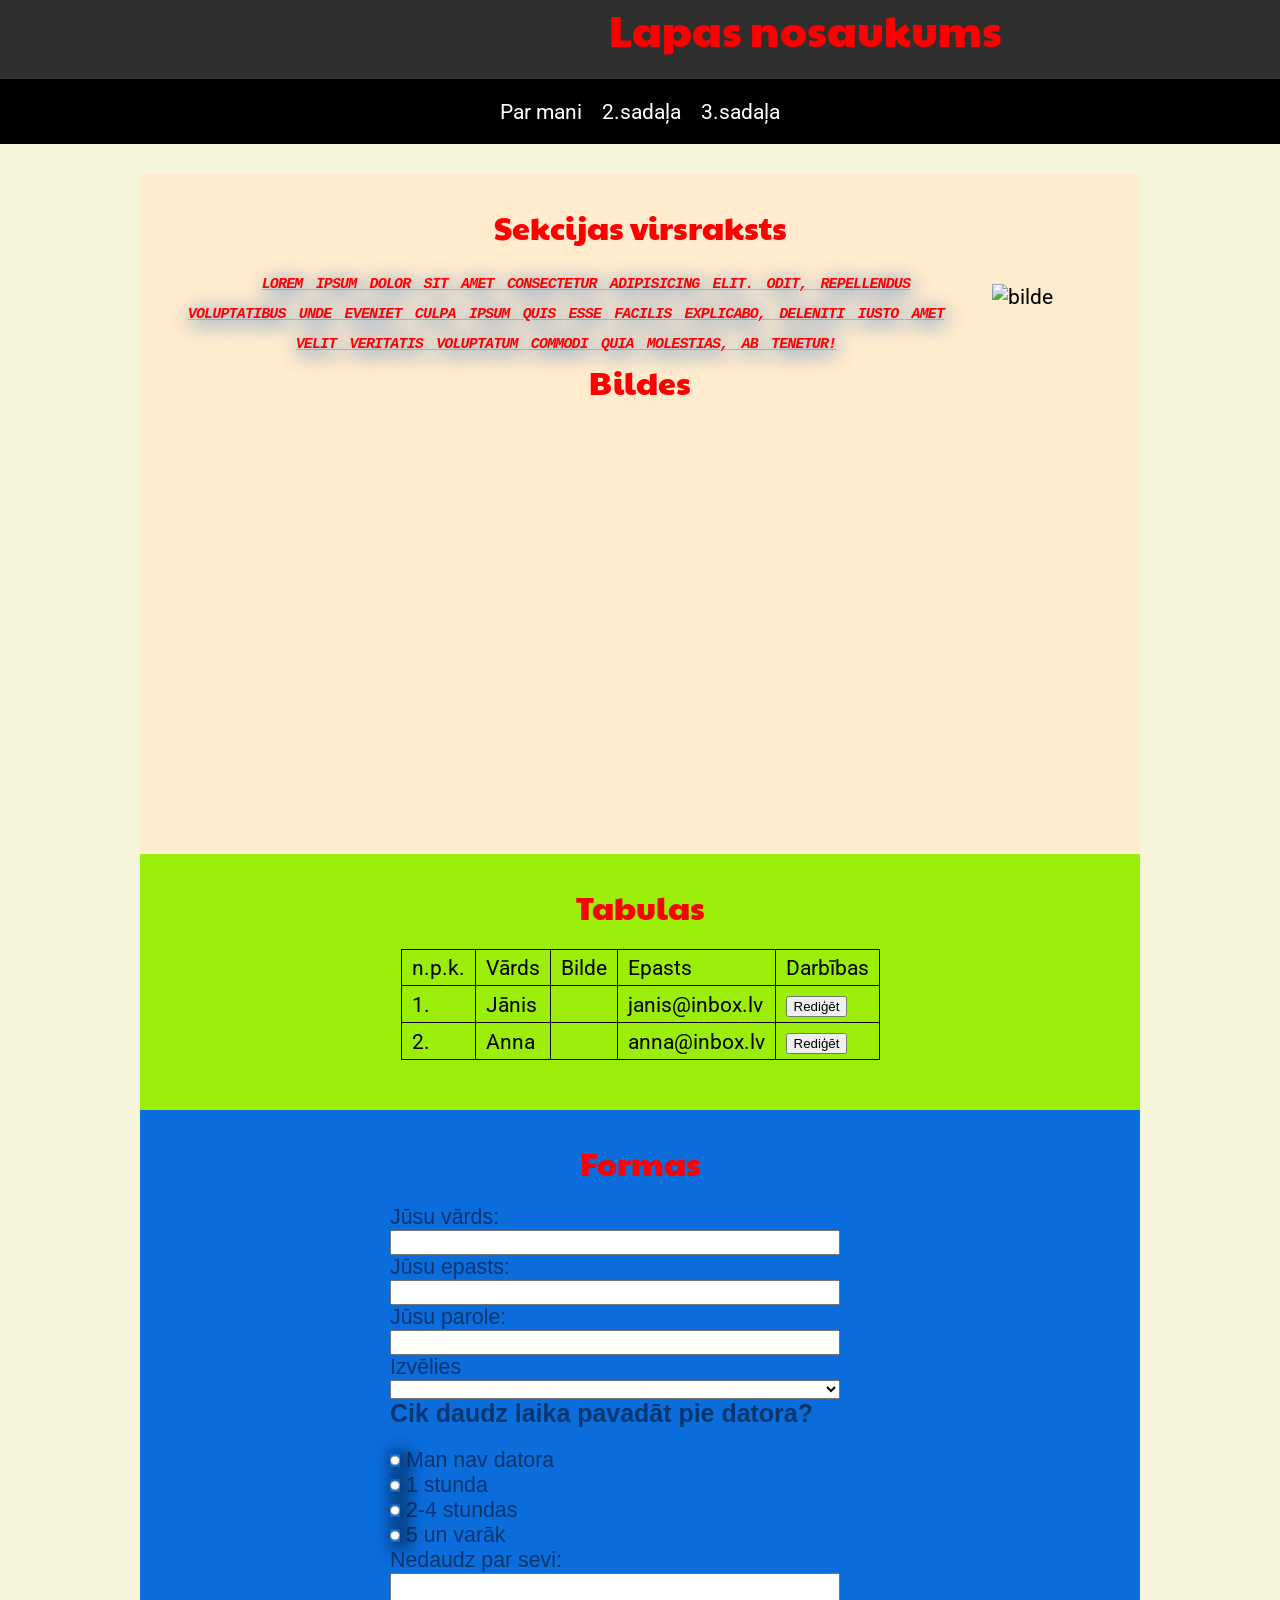
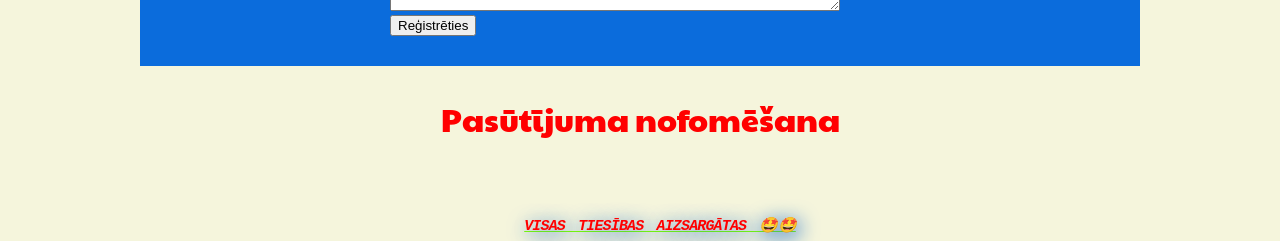
==== semantika.html @ 9ba2dfa7 "flex" ====
<!DOCTYPE html>
<html lang="en">
<head>
    <meta charset="UTF-8">
    <meta name="viewport" content="width=device-width, initial-scale=1.0">

    <!-- <link rel="stylesheet" href="https://cdn.simplecss.org/simple.min.css"> -->
    <link rel="stylesheet" href="style.css">
    
    <title>Document</title>
</head>
<body>
    <header style="background: #2f2f2e;color:white">
        <img src="logo" alt="">
        <h1>Lapas nosaukums</h1>
    </header>
    <nav>
        <a href="#sec1">Par mani</a>
        <a href="#sec2">2.sadaļa</a>
        <a href="#sec3">3.sadaļa</a>
    </nav>
    <main>
        <section id="sec1">
            <h2>Sekcijas virsraksts</h2>
            
            <div class="row">
                <p>Lorem ipsum dolor sit amet consectetur adipisicing elit. Odit, repellendus voluptatibus unde eveniet culpa ipsum quis esse facilis explicabo, deleniti iusto amet velit veritatis voluptatum commodi quia molestias, ab tenetur!</p>
                <img src="https://picsum.photos/800" alt="bilde">
                
            </div>
            
            <h2>Bildes</h2>
            <div>
                <img src="https://picsum.photos/id/3/500" alt="">
                <img src="https://picsum.photos/id/4/500" alt="">
                <img src="https://picsum.photos/id/6/500" alt="">
                <img src="https://picsum.photos/id/7/500" alt="">
                <img src="https://picsum.photos/id/9/500" alt="">
                <img src="https://picsum.photos/id/11/500" alt="">
                <img src="https://picsum.photos/id/13/500" alt="">
                <img src="https://picsum.photos/id/15/500" alt="">
            </div>
        </section>
        <section id="sec2">
            <h2>Tabulas</h2>
            <table>
                <tr>
                    <td>n.p.k.</td>
                    <td>Vārds</td>
                    <td>Bilde</td>
                    <td>Epasts</td>
                    <td>Darbības</td>
                </tr>
                <tr>
                    <td>1.</td>
                    <td>Jānis</td>
                    <td>
                        <img src="https://mockmind-api.uifaces.co/content/human/222.jpg" alt="" style="width: 100px;">
                    </td>
                    <td>janis@inbox.lv</td>
                    <td>
                        <button>Rediģēt</button>
                    </td>
                </tr>
                <tr>
                    <td>2.</td>
                    <td>Anna</td>
                    <td>
                        <img src="https://mockmind-api.uifaces.co/content/human/219.jpg" alt="" style="width: 100px;">
                    </td>
                    <td>anna@inbox.lv</td>
                    <td>
                        <button>Rediģēt</button>
                    </td>
                </tr>
            </table>
        </section>
        <section id="sec3">
            <h2>Formas</h2>
            <form method="post" action="https://formtester.goodbytes.be/post.php">

                <div>
                    <label for="vards">Jūsu vārds:</label>
                    <input type="text" name="name" id="vards">
                </div>
                <div>
                    <label for="epasts">Jūsu epasts:</label>
                    <input type="email" name="email" id="epasts">
                </div>
                <div>
                    <label for="parole">Jūsu parole:</label>
                    <input type="password" name="password" id="parole">
                </div>

                <div>
                    <label for="izvele">Izvēlies</label>
                    <select name="cars" id="izvele">
                        <option value=""></option>
                        <option value="bmw">BMW</option>
                        <option value="mercedes">Mercedes</option>
                        <option value="suzuki">Suzuki</option>
                        <option value="audi">Audi</option>
                    </select>
                </div>

                <div class="jautajums">
                    <h3>Cik daudz laika pavadāt pie datora?</h3>
                    
                        <input type="radio" name="aptauja" id="atb1" value="Man nav datora">
                        <label for="atb1">Man nav datora</label><br>
                        <input type="radio" name="aptauja" id="atb2" value="1 stunda">
                        <label for="atb2">1 stunda</label><br>
                        <input type="radio" name="aptauja" id="atb3" value="2-4 stundas">
                        <label for="atb3">2-4 stundas</label><br>
                        <input type="radio" name="aptauja" id="atb4" value="5 un varāk">
                        <label for="atb4">5 un varāk</label><br>
                </div>

                <div>
                    <label for="bio">Nedaudz par sevi:</label>
                    <textarea name="bio" id="bio"></textarea>
                </div>

                <div>
                    <button type="submit">Reģistrēties</button>
                </div>
            </form>
        </section>


        <section id="sec">
            <h2>Pasūtījuma nofomēšana</h2>
            <!-- Uzdevums: Izveidot pasūtījuma apstrādes formu ar visiem nepieciešamiem laukiem -->

        </section>
    </main>
    <footer>
        <p>Visas tiesības aizsargātas 🤩🤩</p>
    </footer>
</body>
</html>
---- style.css ----
@import url('https://fonts.googleapis.com/css2?family=Fascinate+Inline&family=Paytone+One&family=Roboto:ital,wght@0,100..900;1,100..900&display=swap');


body{
    background-color: beige;
    font-family: "Roboto",sans-serif;
    font-size: 16pt;
}
h1,h2{
    text-align: center;
    color:red;
}

nav{
    background-color: black;
}

nav a{
    color:white;
    text-decoration: none;
}

table,tr,td{
    border:1px solid black;
    border-collapse: collapse;
}

img{
   width:300px; 
}

table img{
    width:150px !important;
}


section#sec1{
    background-color: blanchedalmond;
}
section#sec2{
     background-color: rgb(154, 238, 10);
}
section#sec3{
     background-color: rgb(11, 108, 220);
}

footer{
   height: 20px; 
}


form input, form select,form textarea{
    display: block;
    width:450px;
    box-sizing: border-box;
}


div.jautajums input{
     display: inline;
     width:10px;
    box-shadow: 5px 2px 15px 5px rgba(0,0,0,0.47);
}

form{
    width:500px;
    margin:auto;
    color: rgba(0, 0, 0, 0.5);
    font-family: sans-serif;
}


/* Teksta formatēšana */

p{
    color:red;
    font-family: monospace;
    font-size: 0.7em;
    font-style: italic;
    font-variant: small-caps;

    font-weight: normal;
    font-weight: 900;
    letter-spacing: -0.8px;
    line-height: 30px;
    text-align: center;
    text-decoration: underline;
    text-decoration-color: chartreuse;
    text-indent: 40px;
    text-overflow: clip;
    text-shadow: 2px 4px 20px rgb(13, 97, 200);
    text-transform: uppercase;
    white-space: collapse;
    text-overflow: ellipsis;
    word-spacing: 5px;




}

h1,h2{
     font-weight: 100;
     font-family: "Paytone One", sans-serif;  

}




/* Box model */

/* Tas ietekmē tieši Bloka elementus */
/* Ja elements ir rindas, tad to var pārvērst par bloka elementu display:block */

/* 1. ārējās apmales  margin*/

*{
    margin:0px;
}

body{
    margin:0px;
}

header{
    /* margin-bottom:20px; */
}

nav{
    margin-bottom: 30px;
}

section#sec1 img{
    display: block;
    margin:auto;
    margin-bottom:50px;
}

h1,h2,h3{
    margin-bottom: 20px;
}

table{
     margin:auto;
     margin-bottom: 20px;
}

/* Padding - iekšējās atkāpes */
nav{
    padding: 20px;
}
td{
    padding:5px 10px;
}

form input,form textarea{
    padding:3px 5px;
}
section{
    padding: 30px;
}

main{
    max-width: 1000px;
    margin:20px auto;
}


/* Flexbox */

/* Sakārto elementus vienā rindā, izlīdzina horizontāli un vertikāli */

nav{
    display: flex;
    justify-content: space-around;
    justify-content: center;
    gap:20px;
}

header{
    display: flex;
     justify-content: center;
     align-items: center;
     gap: 30px;
}


.row{
    display: flex;
    justify-content: center;
    align-items: center;
    gap: 30px;
}
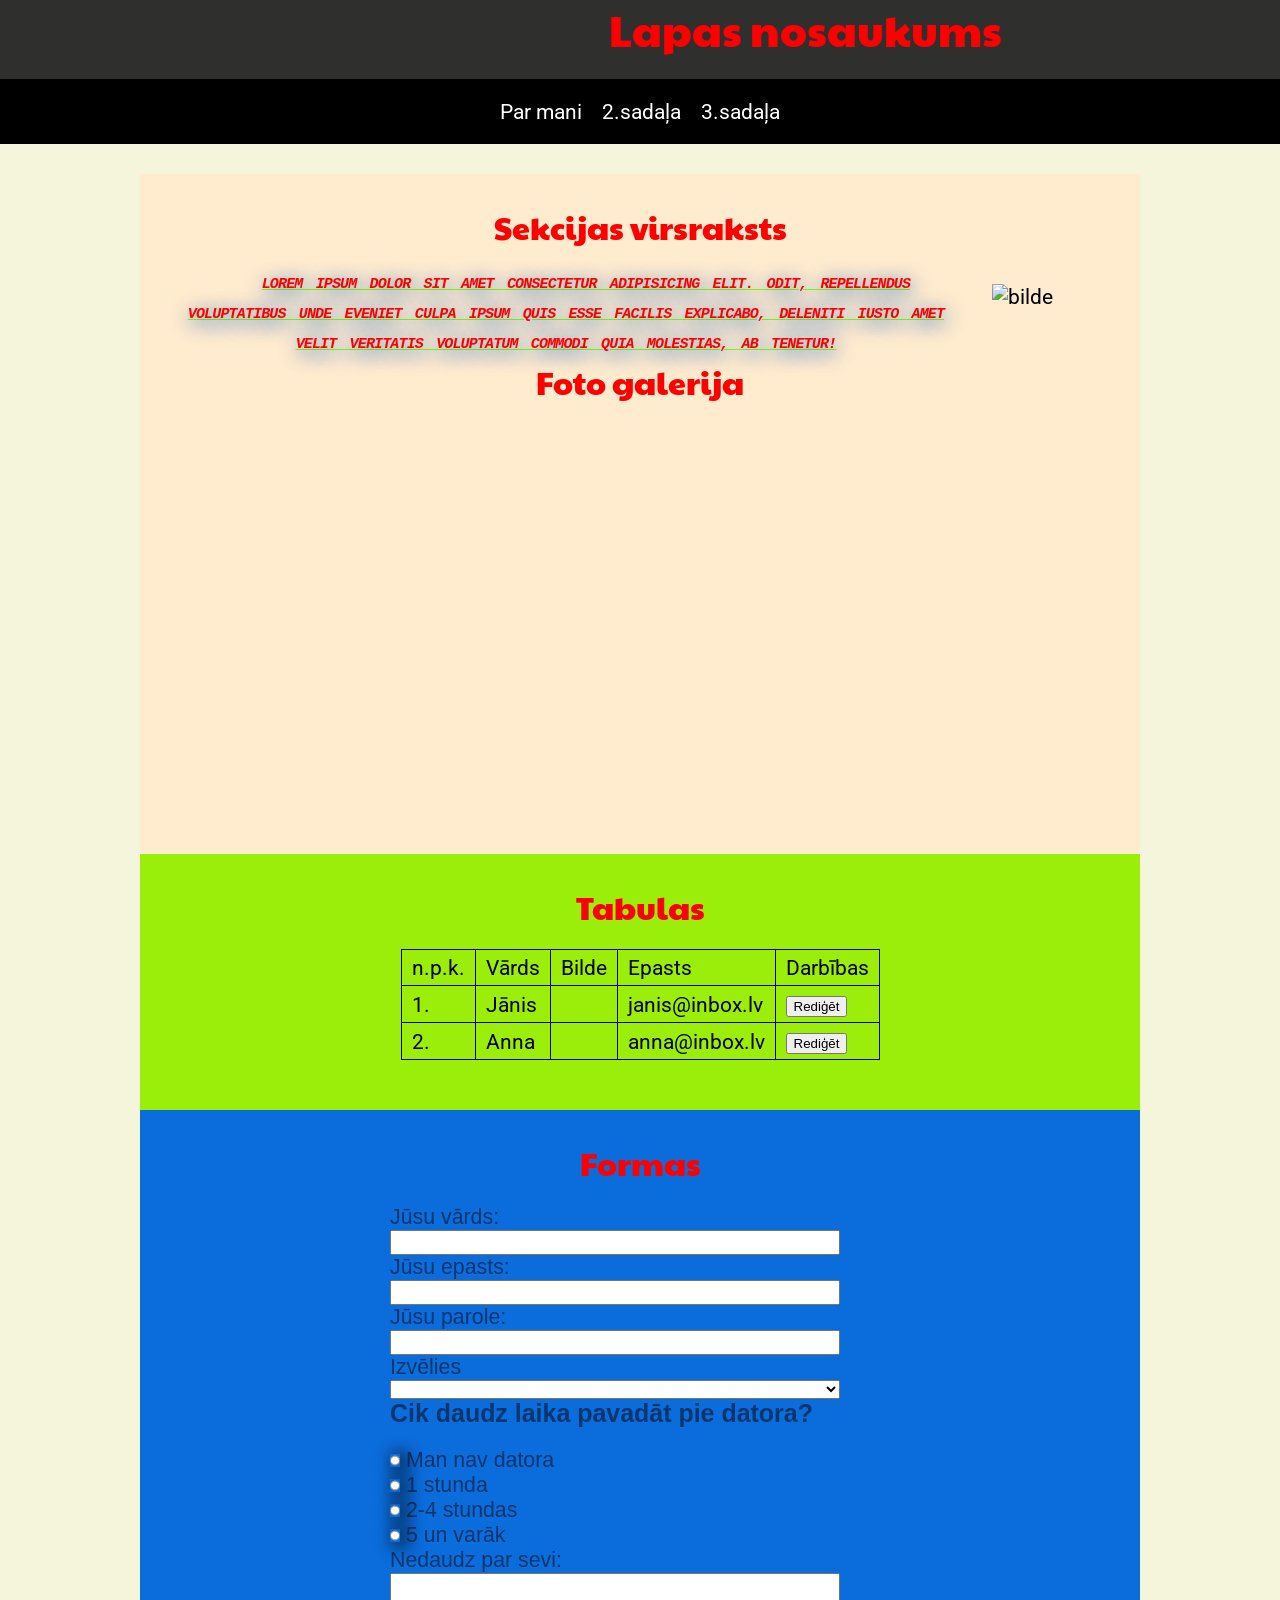
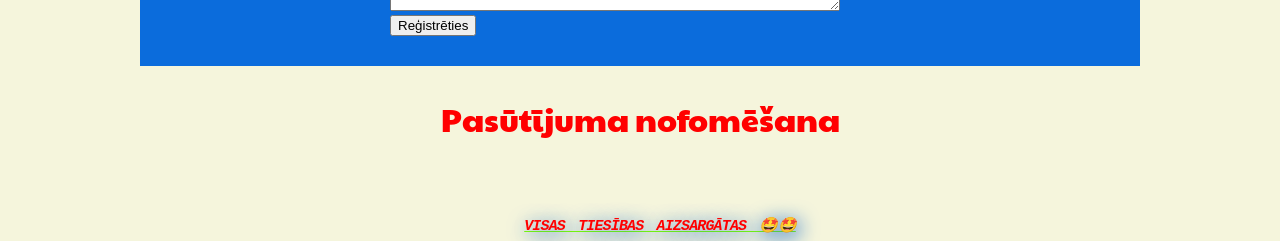
==== commit 5090570a: "gallery" ====
--- a/semantika.html
+++ b/semantika.html
@@ -29,8 +29,8 @@
                 
             </div>
             
-            <h2>Bildes</h2>
-            <div>
+            <h2>Foto galerija</h2>
+            <div class="gallery">
                 <img src="https://picsum.photos/id/3/500" alt="">
                 <img src="https://picsum.photos/id/4/500" alt="">
                 <img src="https://picsum.photos/id/6/500" alt="">
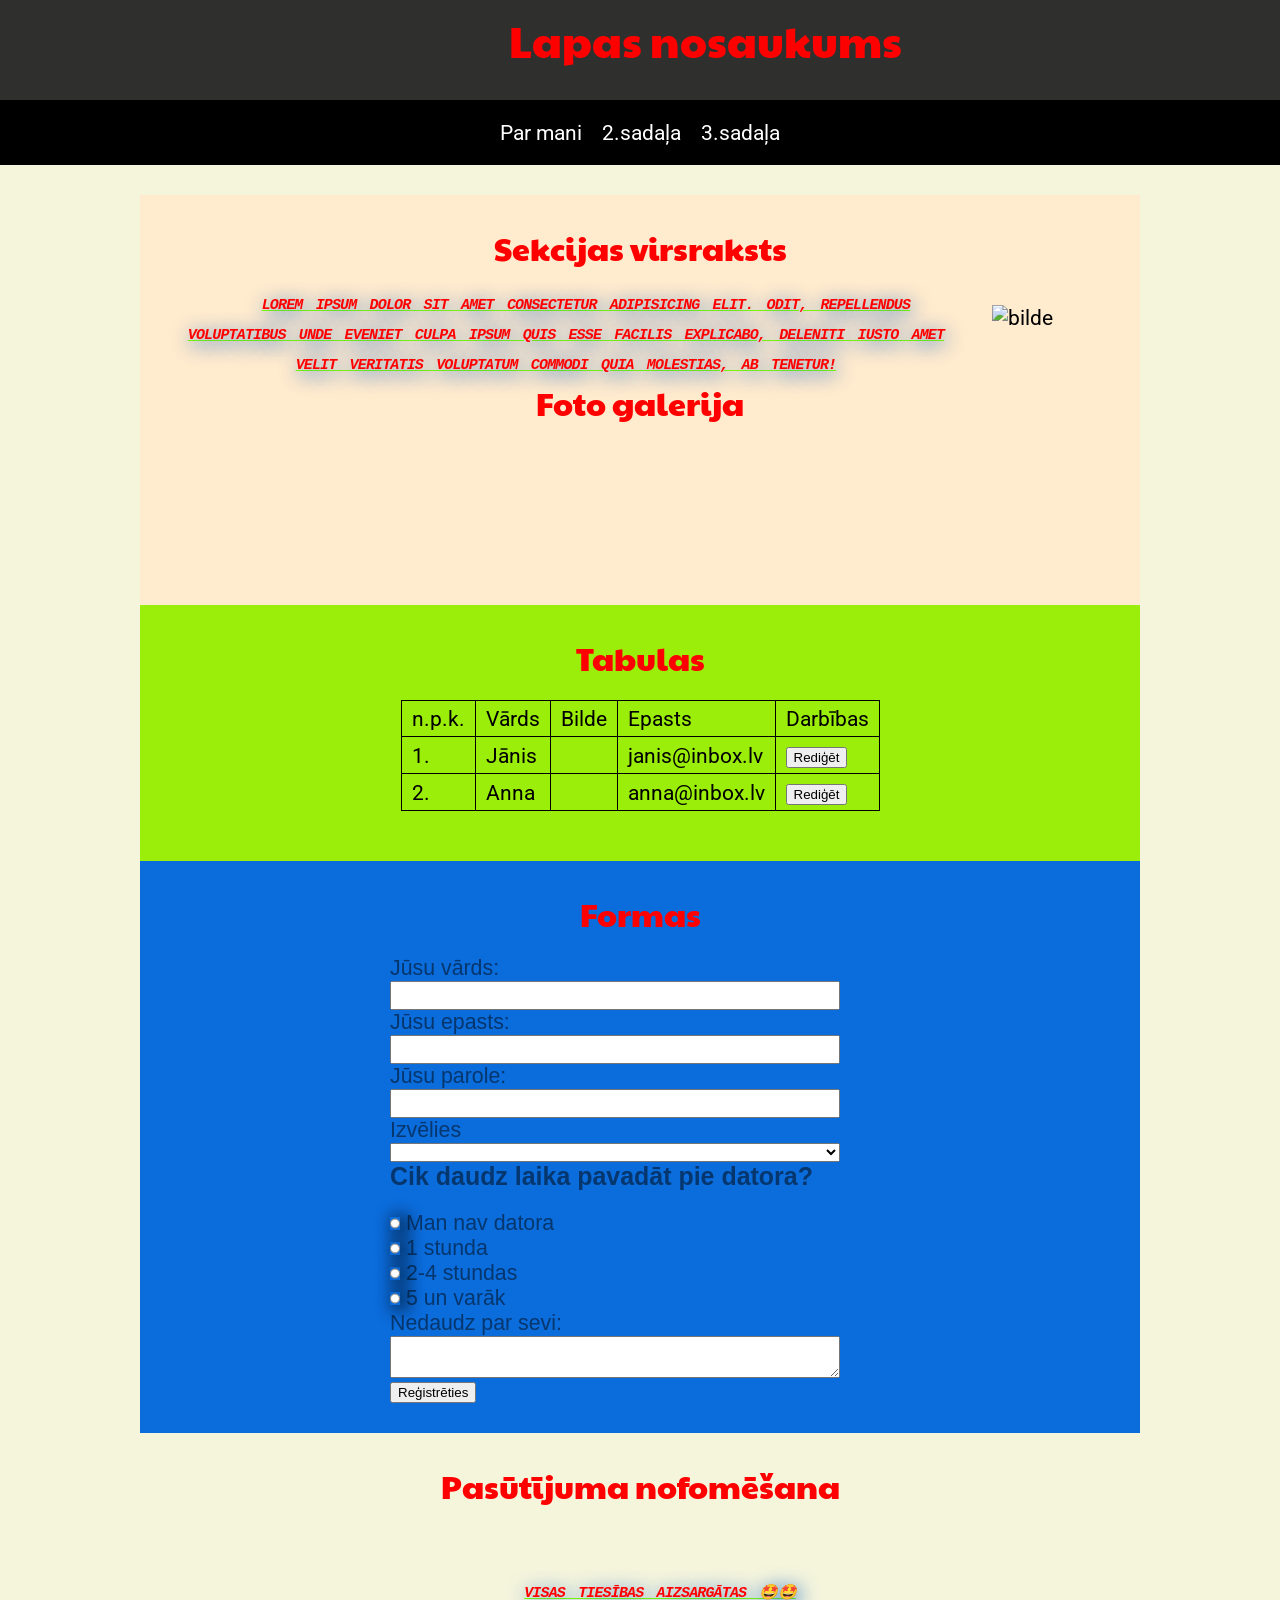
==== commit 99c63c49: "update" ====
--- a/semantika.html
+++ b/semantika.html
@@ -11,7 +11,7 @@
 </head>
 <body>
     <header style="background: #2f2f2e;color:white">
-        <img src="logo" alt="">
+        <video src="./f17a95f5f57a5e33a83ce10d88f96279.mp4" class="logo" loop></video>
         <h1>Lapas nosaukums</h1>
     </header>
     <nav>
--- a/style.css
+++ b/style.css
@@ -155,7 +155,7 @@
 }
 
 form input,form textarea{
-    padding:3px 5px;
+    padding:5px 10px;
 }
 section{
     padding: 30px;
@@ -192,3 +192,19 @@
     align-items: center;
     gap: 30px;
 }
+
+
+.gallery{
+    display: grid;
+    grid-template-columns: auto auto auto auto;
+    gap: 30px;
+
+}
+
+.gallery img{
+    width:100% !important;
+}
+.logo{
+    width:100px;
+    height: 100px;
+}
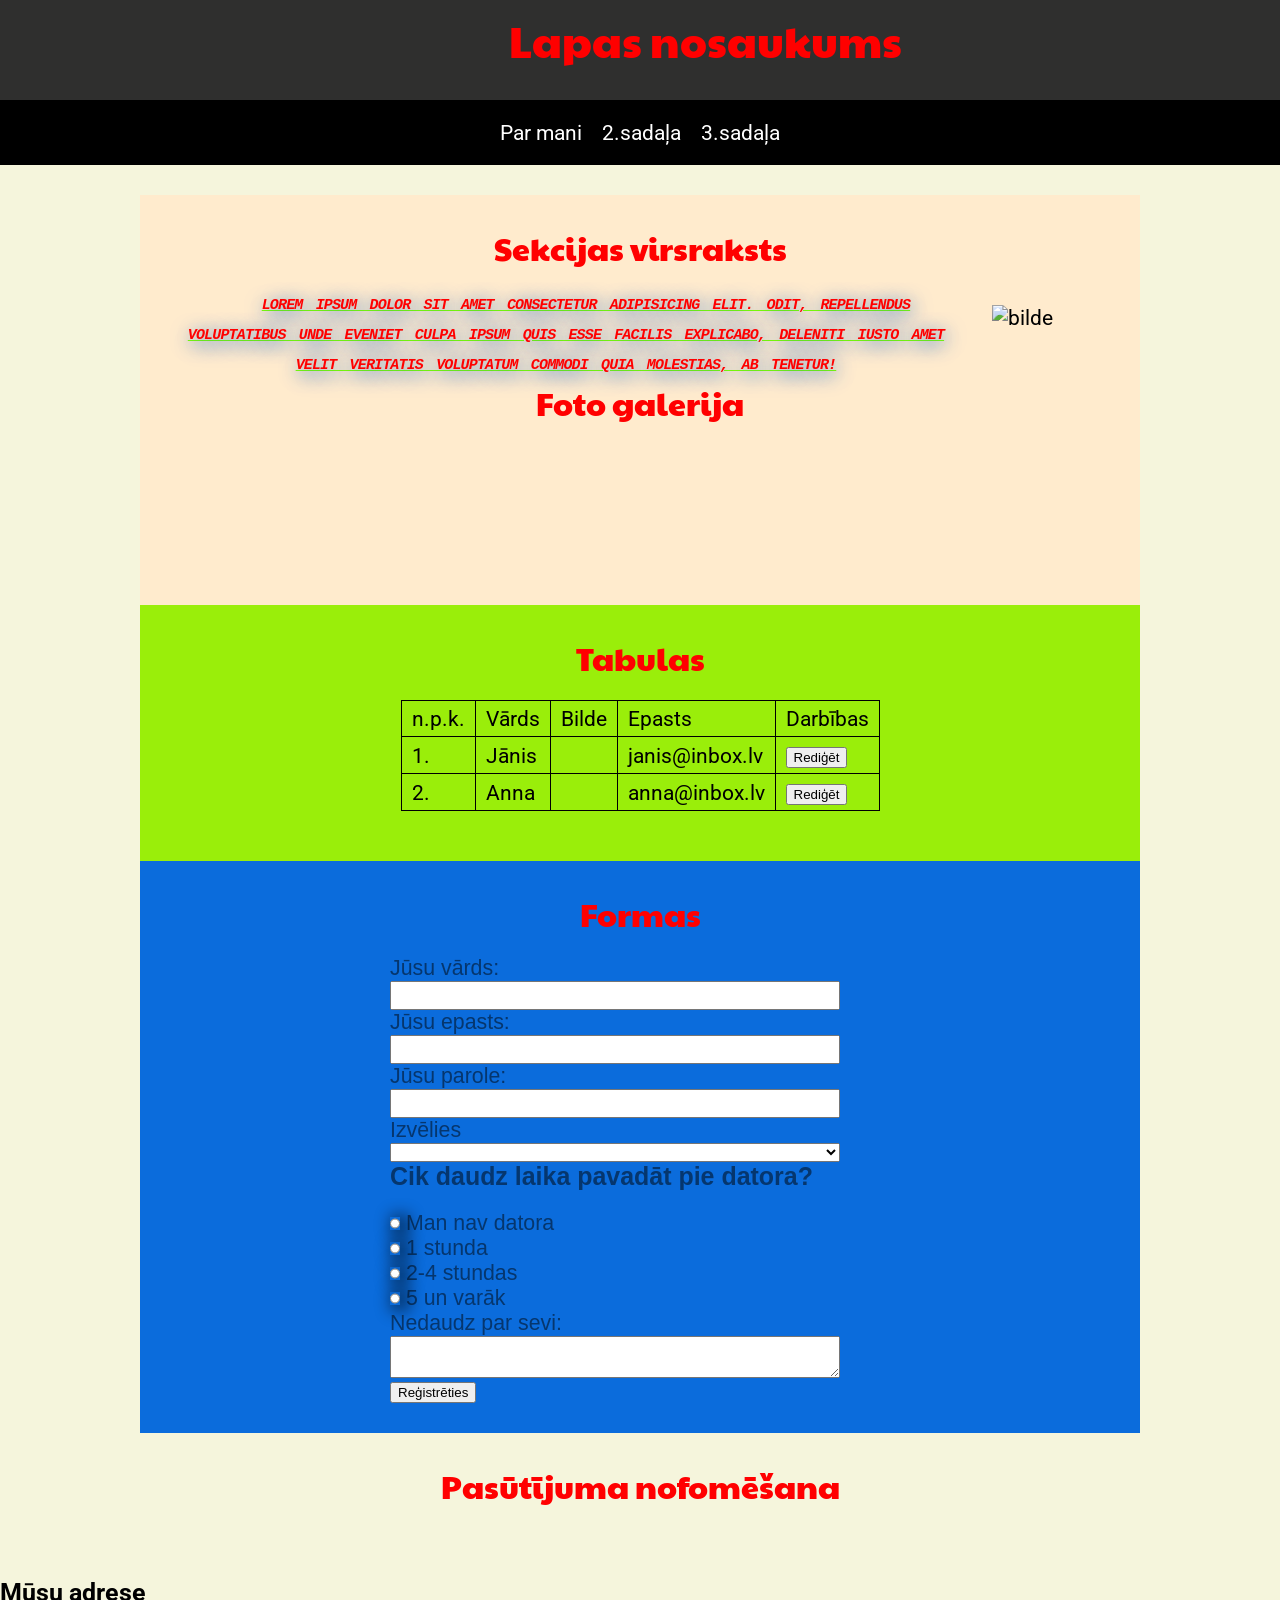
==== commit c4b8ebb0: "footer flex" ====
--- a/semantika.html
+++ b/semantika.html
@@ -135,7 +135,12 @@
         </section>
     </main>
     <footer>
-        <p>Visas tiesības aizsargātas 🤩🤩</p>
+        <div class="left-footer">
+            <h3>Mūsu adrese</h3>
+        </div>
+        <div class="right-footer">
+
+        </div>
     </footer>
 </body>
 </html>
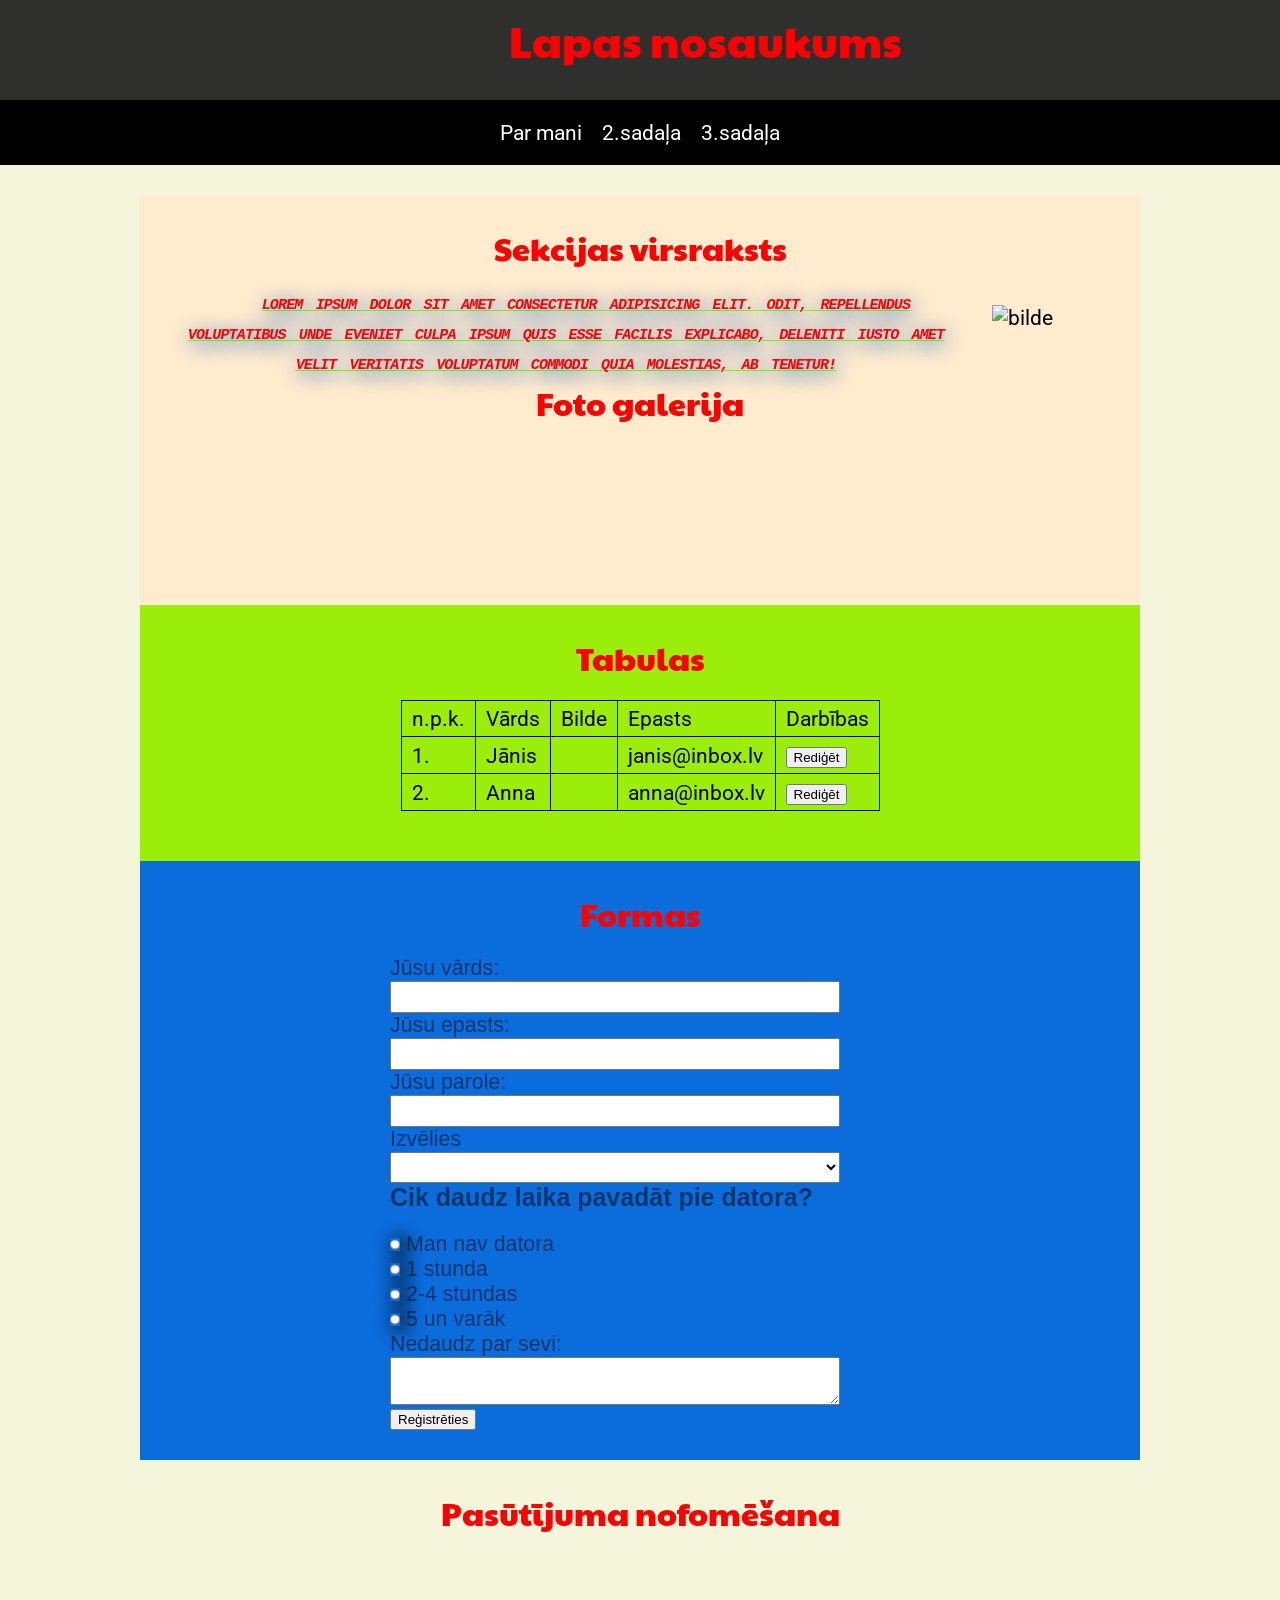
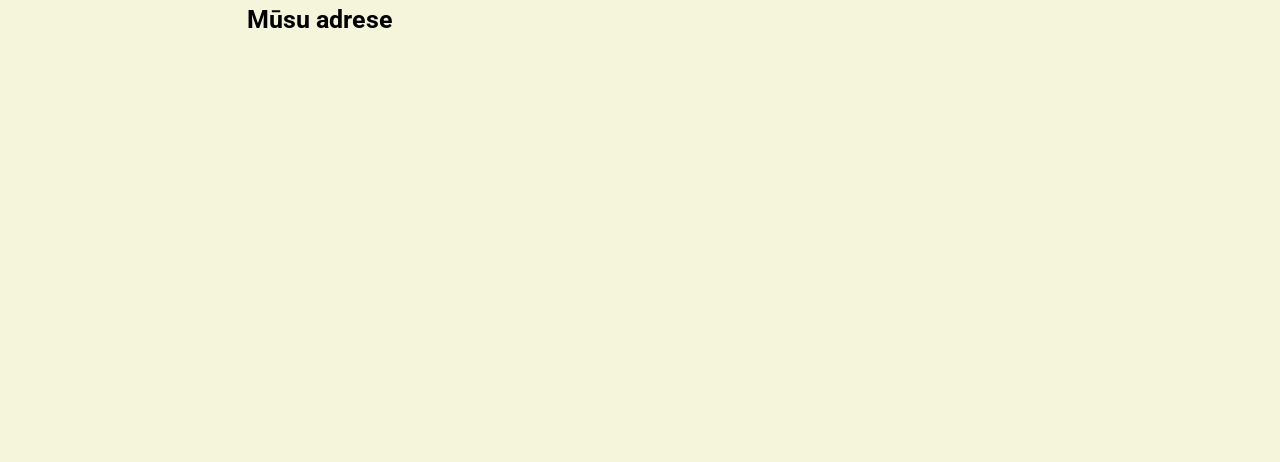
==== commit 242960a5: "formas" ====
--- a/semantika.html
+++ b/semantika.html
@@ -137,9 +137,10 @@
     <footer>
         <div class="left-footer">
             <h3>Mūsu adrese</h3>
+
         </div>
         <div class="right-footer">
-
+            <iframe src="https://www.google.com/maps/embed?pb=!1m18!1m12!1m3!1d2175.8061802912894!2d24.000767781663455!3d56.952121897227535!2m3!1f0!2f0!3f0!3m2!1i1024!2i768!4f13.1!3m3!1m2!1s0x46eedab8059e212f%3A0x57c9b917e63f5b0a!2sR%C4%ABgas%20M%C4%81kslas%20un%20mediju%20tehnikums!5e0!3m2!1sen!2slv!4v1792481943211!5m2!1sen!2slv" width="100%" height="450" style="border:0;" allowfullscreen="" loading="lazy" referrerpolicy="strict-origin-when-cross-origin"></iframe>
         </div>
     </footer>
 </body>
--- a/style.css
+++ b/style.css
@@ -154,8 +154,9 @@
     padding:5px 10px;
 }
 
-form input,form textarea{
+form input,form textarea, form select{
     padding:5px 10px;
+    font-size:16px;
 }
 section{
     padding: 30px;
@@ -207,4 +208,53 @@
 .logo{
     width:100px;
     height: 100px;
+}
+
+/* Flex un GRID */
+
+footer{
+    display: flex;
+    justify-content: space-evenly;
+}
+
+.left-footer,.right-footer{
+    width:50%;
+}
+
+
+.left-footer h3{
+    text-align: center;
+}
+
+
+/* pseido selektori */
+nav a:hover{
+    color:red;
+}
+
+.gallery img{
+    transition: 0.2s;
+    cursor: pointer;
+}
+.gallery img:hover{
+    transform: scale(1.2);
+    transition: 0.5s;
+}
+
+form input:focus-visible,
+form textarea:focus-visible,
+form select:focus-visible
+{
+    outline: 2px solid red;
+    background-color: black;
+    color:white;
+    transform: scale(1.1);
+    box-shadow: 0px 0px 20px white;
+    
+    transition: 0.3s;
+
+}
+
+form select{
+
 }
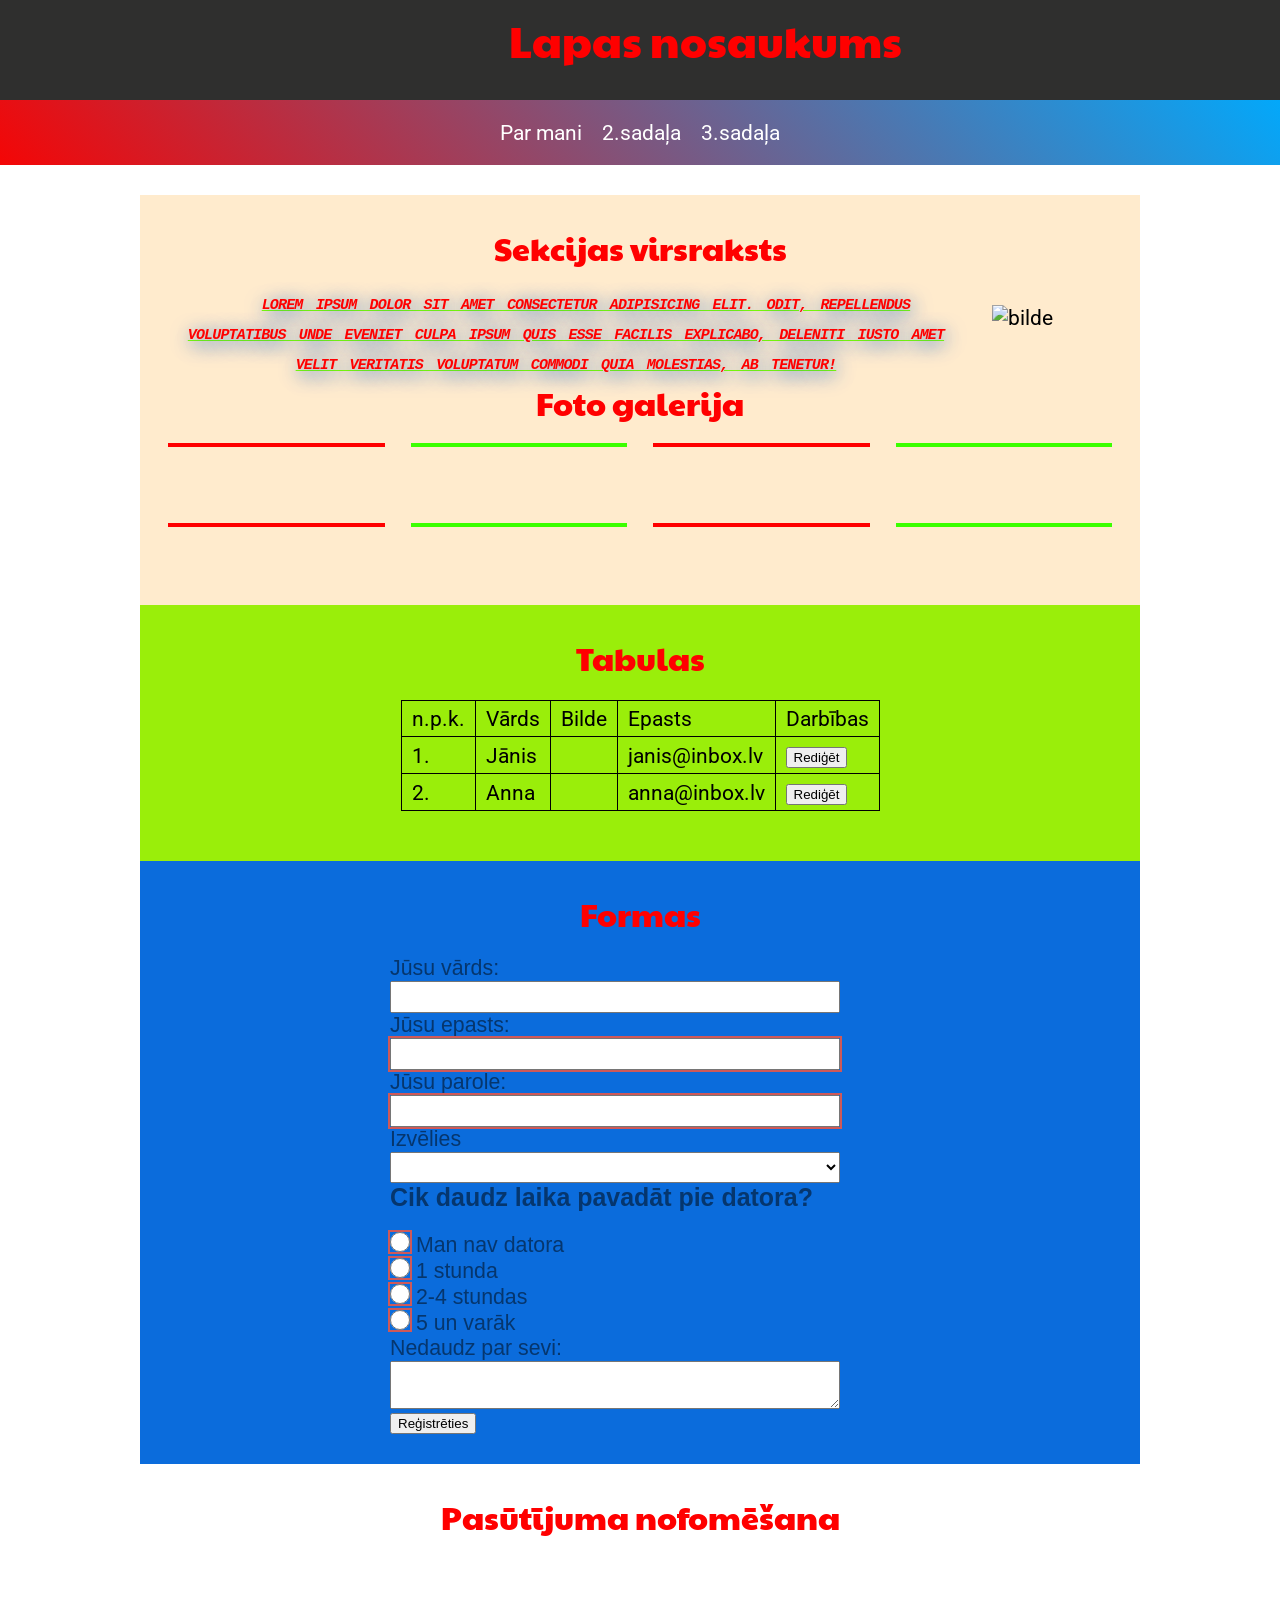
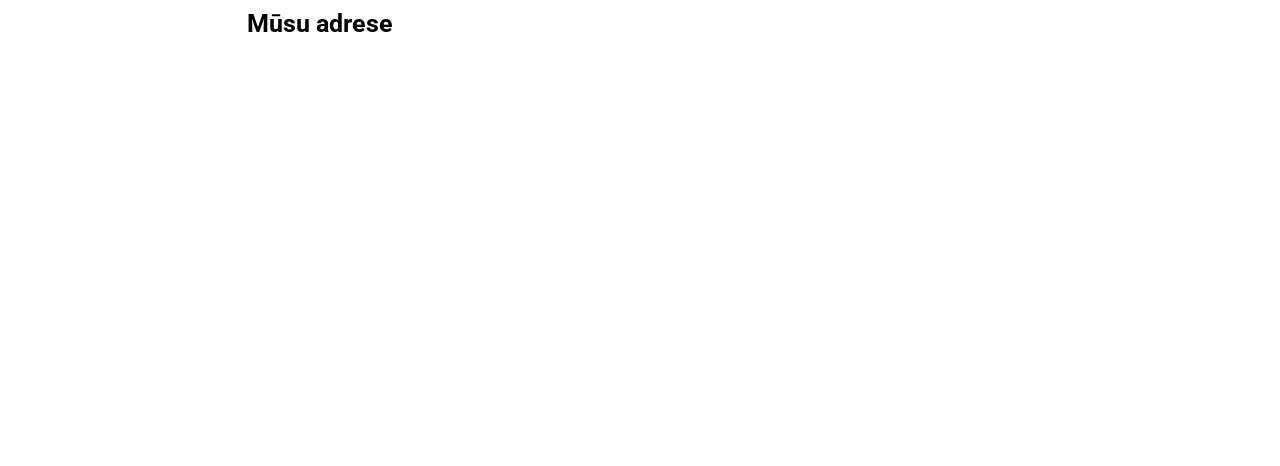
==== commit a0b84801: "ok" ====
--- a/semantika.html
+++ b/semantika.html
@@ -134,7 +134,7 @@
 
         </section>
     </main>
-    <footer>
+    <footer lang="lv">
         <div class="left-footer">
             <h3>Mūsu adrese</h3>
 
--- a/style.css
+++ b/style.css
@@ -58,8 +58,9 @@
 
 div.jautajums input{
      display: inline;
-     width:10px;
-    box-shadow: 5px 2px 15px 5px rgba(0,0,0,0.47);
+     width:20px;
+     height:20px;
+    /* box-shadow: 5px 2px 15px 5px rgba(0,0,0,0.47); */
 }
 
 form{
@@ -227,7 +228,9 @@
 }
 
 
-/* pseido selektori */
+/* pseido klases */
+
+/* :hover */
 nav a:hover{
     color:red;
 }
@@ -241,6 +244,7 @@
     transition: 0.5s;
 }
 
+/* ::focus-visible */
 form input:focus-visible,
 form textarea:focus-visible,
 form select:focus-visible
@@ -250,11 +254,46 @@
     color:white;
     transform: scale(1.1);
     box-shadow: 0px 0px 20px white;
-    
     transition: 0.3s;
 
 }
-
-form select{
-
-}+/* https://www.w3schools.com/cssref/css_ref_pseudo_classes.php */
+
+
+
+.gallery img:nth-child(odd){
+    outline:2px solid red;
+}
+
+.gallery img:nth-child(even){
+    outline:2px solid rgb(60, 255, 0);
+}
+
+:root{
+    font-size: 16px;
+}
+
+form input:not([type="text"]){
+        outline:2px solid rgb(206, 89, 89);
+}
+
+:lang(eng){
+    display: none;
+}
+
+/* Gradienti */
+
+nav{
+    background-image: linear-gradient(45deg,#f40606,#03a8fa);
+}
+body{
+    background: #833AB4;
+    background: linear-gradient(197deg, rgba(131, 58, 180, 1) 0%, rgba(253, 29, 29, 1) 50%, rgba(252, 176, 69, 1) 100%);
+    background-image: url(https://picsum.photos/id/16/2560/1800);
+    background-size: cover;
+    /* background-size: contain; */
+    background-attachment: fixed;
+    background-position:0px bottom;
+}
+
+
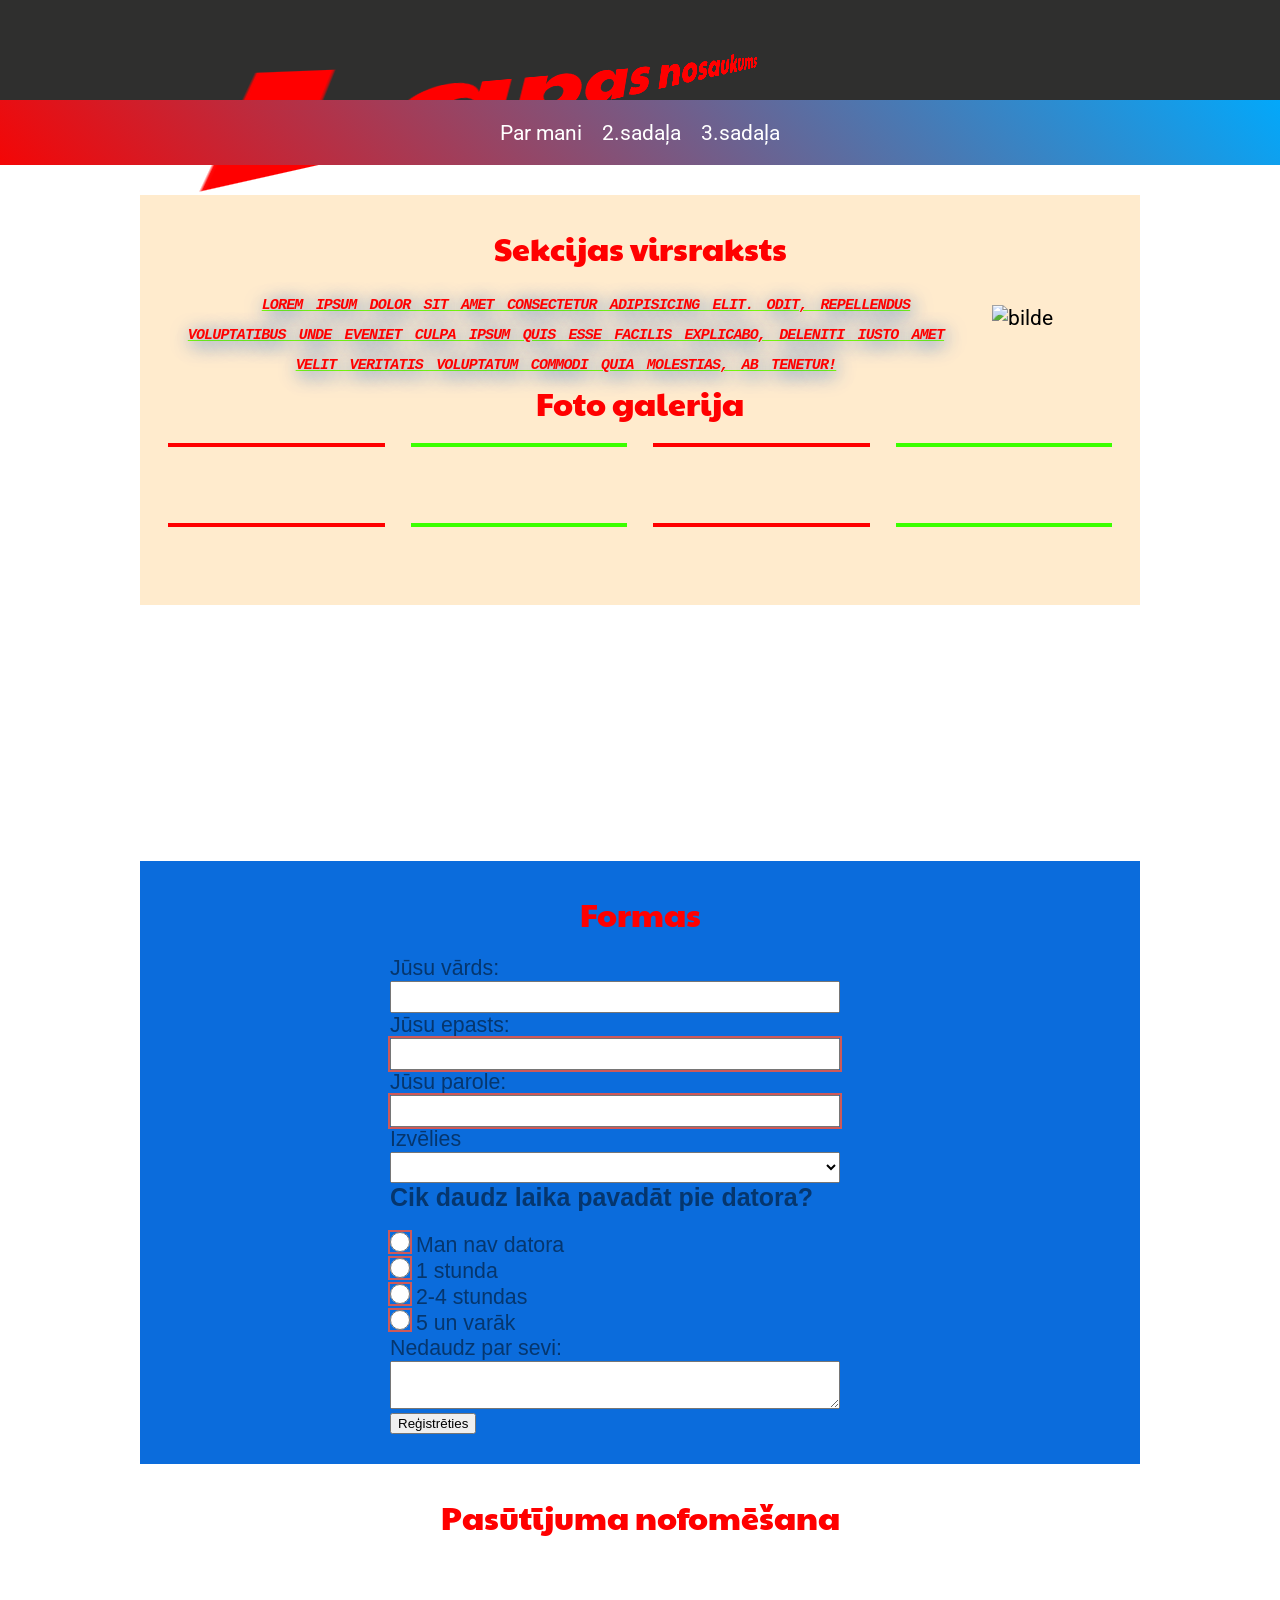
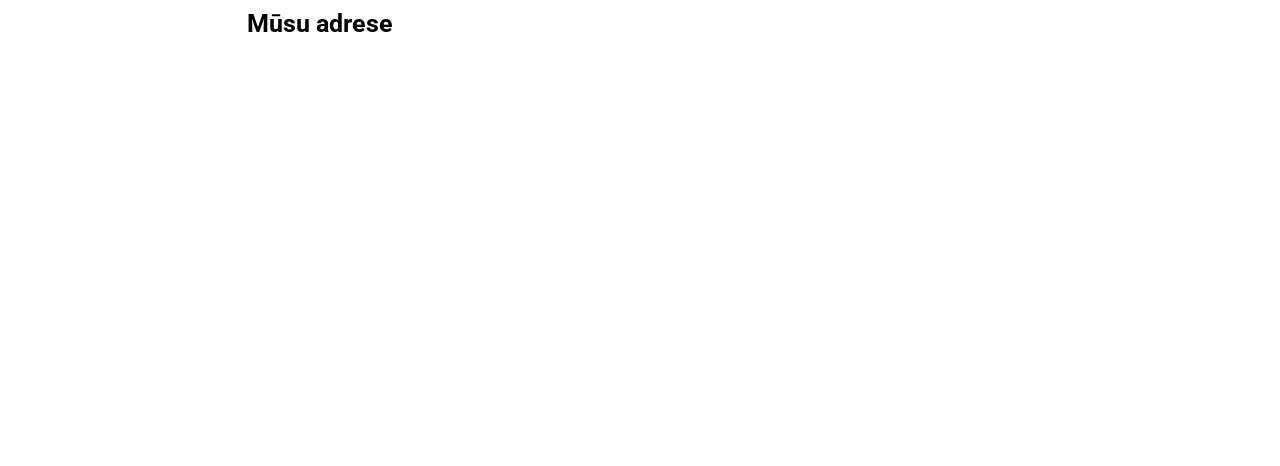
==== commit 96c01bf0: "update" ====
--- a/semantika.html
+++ b/semantika.html
@@ -143,5 +143,21 @@
             <iframe src="https://www.google.com/maps/embed?pb=!1m18!1m12!1m3!1d2175.8061802912894!2d24.000767781663455!3d56.952121897227535!2m3!1f0!2f0!3f0!3m2!1i1024!2i768!4f13.1!3m3!1m2!1s0x46eedab8059e212f%3A0x57c9b917e63f5b0a!2sR%C4%ABgas%20M%C4%81kslas%20un%20mediju%20tehnikums!5e0!3m2!1sen!2slv!4v1792481943211!5m2!1sen!2slv" width="100%" height="450" style="border:0;" allowfullscreen="" loading="lazy" referrerpolicy="strict-origin-when-cross-origin"></iframe>
         </div>
     </footer>
+
+
+    <div class="position">
+            <h3 style="color:#fff">Reklāmas banneris</h3>
+            <img src="https://picsum.photos/400" alt="bilde">
+
+    </div>
+
+
+    <script>
+        setTimeout(()=>{
+            document.querySelector('.position').style.display = "block"
+        },5000)
+
+
+    </script>
 </body>
 </html>
--- a/style.css
+++ b/style.css
@@ -295,5 +295,129 @@
     background-attachment: fixed;
     background-position:0px bottom;
 }
-
-
+/* Transformācijas */
+
+header{
+    perspective: 90px;
+}
+header h1{
+    transform: rotate(-10deg);
+    transform: scale(1.2);
+    /* transform: scale(2,.2); */
+    transform: skew(10deg,20deg);
+
+
+    /* 3d rotācijai*/
+
+    transform: rotateY(25deg) scale(.8) skewX(-10deg) translate(-10px,30px);
+
+
+}
+
+
+
+/* CSS Animācijas */
+
+@keyframes animacija1{
+    0%{
+        color: azure;
+        transform: scale(.5)  rotateY(0deg);
+    }
+    50%{
+        color: #f40606;
+         transform: scale(1)  rotateY(25deg);
+    }
+    100%{
+        color: azure;
+        transform: scale(.5)  rotateY(0deg);
+    }
+
+}
+
+header h1{
+    /* animation: animacija1 1s infinite ease-in-out; */
+}
+
+.gallery img:nth-child(1){
+    animation: animacija1 1s infinite ease-in-out;
+}
+
+.gallery img:nth-child(2){
+    animation: animacija1 1s infinite ease-in-out;
+    animation-delay: .2s;
+}
+
+.gallery img:nth-child(3){
+    animation: animacija1 1s infinite ease-in-out;
+    animation-delay: .4s;
+}
+.gallery img:nth-child(4){
+    animation: animacija1 1s infinite ease-in-out;
+    animation-delay: .6s;
+}
+
+
+#sec2{
+    opacity: 0;
+    transform: translate(0px,100px);
+    animation: fade-in linear both;
+    animation-timeline: view();
+    animation-range: entry 0% cover 20%; 
+}
+@keyframes fade-in{
+    from{
+        opacity: 0;
+        transform: translate(0px,500px);
+    }
+
+    to{
+        opacity: 1;
+        transform: translate(0px,0px);
+    }
+
+}
+
+
+
+
+/* Pozicionēšana */
+
+.position{
+    width:500px;
+    height: 500px;
+    background-color: black;
+    position: static; /*Noklusētā vērtība*/
+    position: relative; /*Nobīda elementu no defoltās pozīcijas*/
+    left:500px;
+    top:-500px;
+    z-index: -5;
+
+    /* Absolūtā pozicionēšana */
+    position: absolute; /* Novieto elementu neatkarīgi no citiem elementiem*/
+    bottom:0px;
+    right:0px;    
+    left:auto;
+    top:auto;
+    z-index: 10;
+    
+    position: fixed; /* Padara elementu nekustīgu*/
+
+}
+
+
+nav{
+    position: sticky;
+    top:0px;
+    z-index: 5000;
+}
+
+
+.position{
+    bottom:-400px;
+    display: none;
+}
+.position:hover{
+    bottom:0px;
+    transition: .3s cubic-bezier(0,1.09,.77,1.01);
+}
+
